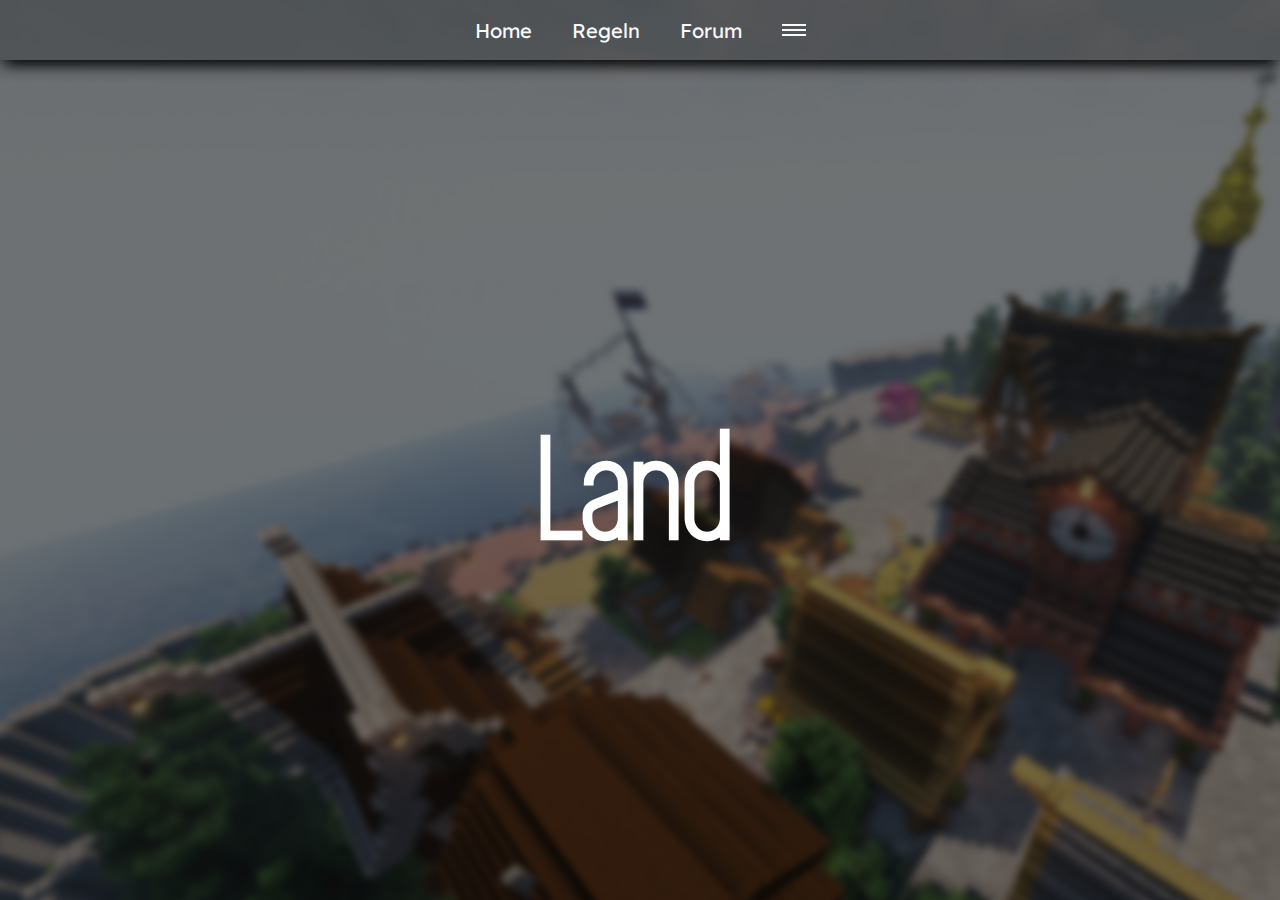
==== index.html @ 2a84fb17 "commit" ====
<!DOCTYPE html>
<html lang="en">

<head>
    <link rel="stylesheet" href="index.css">
    <script src="index.js"></script>
    <meta charset="UTF-8">
    <meta http-equiv="X-UA-Compatible" content="IE=edge">
    <meta name="viewport" content="width=device-width, initial-scale=1.0">
    <link rel="preconnect" href="https://fonts.googleapis.com">
    <link rel="preconnect" href="https://fonts.gstatic.com" crossorigin>
    <link href="https://fonts.googleapis.com/css2?family=Lexend:wght@100;400;700;900&display=swap" rel="stylesheet">
    <link rel="stylesheet" href="index.css">
    <link rel="icon" type="image/x-icon" href="img/landrp.png">
    <!-- App title -->
    <title>LandRP.net</title>

    <!-- Link CSS file -->

</head>

<body>
    <!-- Navigation bar -->
    <header class="header">
        <!-- Logo -->
        <a href="index.html" class="logo">Home</a>
        <a href="regeln.html" class="logo">Regeln</a>
        <a href="index.html" class="logo">Forum</a>
        <!-- Hamburger icon -->
        <input class="side-menu" type="checkbox" id="side-menu" />
        <label class="hamb" for="side-menu"><span class="hamb-line"></span></label>
        <!-- Menu -->
        <nav class="nav">
            <ul class="menu">
                <li><a href="#">Gallery</a></li>
                <li><a href="#">Blog</a></li>
                <li><a href="#">About</a></li>
            </ul>
        </nav>
    </header>
    <!-- Main content -->
    <main>
        <article>
            <h1 id="typing-animation"></h1>
        </article>
    </main>
</body>

</html>
---- index.css ----
/* Theming /
@import url("https://fonts.googleapis.com/css2?family=Poppins:wght@400;700&display=swap"); / import font */

@font-face {
  font-family: simpl;
  src: url(ttf/simplifica.ttf);
  }
  
  :root {
  --white: #f9f9f9;
  --black: #000000;
  --gray: #85888C;
  } /* variables*/
  
  /* Place your other styles for the content here */
  
  /* Place your other styles for the content here */
  
  /* Reset */
  
  *{
  margin: 0;
  padding: 0;
  box-sizing: border-box;
  }
  body {
  background-color: var(--white);
  font-family: "Lexend";
  background-image: url(img/homepage.png);
  position: relative;
  max-width: 100%;
  height: auto;
  }
  
  a {
  text-decoration: none;
  }
  
  ul {
  list-style: none;
  }
  
  /* Header */
  header {
  height: 60px;
  box-shadow: 0px 10px 13px -7px #000000, 0px 5px 13px 2px rgba(0, 0, 0, 0.37);
  display: flex;
  justify-content: center;
  align-items: center;
  background-image: url(img/homepageheader.png);
  }
  
  header a {
  margin-right: 20px;
  font-family: 'Lexend';
  font-size: 18px;
  text-decoration: none;
  color: rgb(255, 255, 255);
  }
  
  header a:hover {
  color: rgb(97, 194, 235);
  text-decoration: underline;
  text-underline-offset: 15px;
  }
  
  /* Logo */
  .logo {
  display: inline-block;
  color: var(--white);
  font-size: 20px;
  margin-left: 20px;
  margin-bottom: 20px;
  margin-top: 20px;
  text-align: center;
  }
  
  /* Nav menu */
  .nav {
  width: 100%;
  height: 50%;
  position: fixed;
  background: linear-gradient(to bottom, #545658, transparent);
  overflow: hidden;
  max-height: 0;
  transition: max-height 0.3s ease-out;
  transition-delay: 150ms;
  top: 60px;
  right: 0;
  }
  
  .menu a {
  display: block;
  padding: 40px;
  color: var(--white);
  text-align: center;
  /* Center the text */
  }
  
  .menu a:hover {
  background-color: var(--gray);
  }
  
  .hamb {
  cursor: pointer;
  float: right;
  padding: 40px 20px;
  }
  
  .hamb-line {
  background: var(--white);
  display: block;
  height: 2px;
  position: relative;
  width: 24px;
  }
  
  /* Style span tag */
  .hamb-line::before,
  .hamb-line::after {
  background: var(--white);
  content: '';
  display: block;
  height: 100%;
  position: absolute;
  transition: all 0.2s ease-out;
  width: 100%;
  }
  
  .hamb-line::before {
  top: 5px;
  }
  
  .hamb-line::after {
  top: -5px;
  }
  
  .lrp {
  margin-top: 10px;
  }
  
  @media (min-width: 768px) {
    .side-menu {
      display: none;
      }
  }

  .hamb:hover + .nav,
  .nav:hover {
  max-height: 100%;
  }
  
  h1 {
  display: flex;
  justify-content: center;
  align-items: center;
  margin-top: 350px;
  color: white;
  font-size: 150px;
  font-family: "simpl";
  }
  
  /* Your existing CSS styles */
  
  /* Typing Animation */
  .typing-cursor {
  display: inline-block;
  width: 8px;
  height: 20px;
  background-color: #000;
  animation: typingCursor 0.7s infinite;
  }
  
  @keyframes typingCursor {
  0% {
  opacity: 0;
  }
  50% {
  opacity: 1;
  }
  100% {
  opacity: 0;
  }
  }
  
  /* Cursor Animation */
  .cursor-blink {
  animation: cursorBlink 1s infinite;
  }
  
  @keyframes cursorBlink {
  0%,
  100% {
  opacity: 1;
  }
  50% {
  opacity: 0;
  }

  }


  @media (max-width: 600px)
  {
    h1 {
      font-size: 75px;
      line-height: 50px;
    }

    body {
      background-color: var(--white);
      font-family: "Lexend";
      background-image: url(img/homepage.png);
      position: relative;
      max-width: 100%;
      height: auto;
      }
  }
---- index.css ----
/* Theming /
@import url("https://fonts.googleapis.com/css2?family=Poppins:wght@400;700&display=swap"); / import font */

@font-face {
  font-family: simpl;
  src: url(ttf/simplifica.ttf);
  }
  
  :root {
  --white: #f9f9f9;
  --black: #000000;
  --gray: #85888C;
  } /* variables*/
  
  /* Place your other styles for the content here */
  
  /* Place your other styles for the content here */
  
  /* Reset */
  
  *{
  margin: 0;
  padding: 0;
  box-sizing: border-box;
  }
  body {
  background-color: var(--white);
  font-family: "Lexend";
  background-image: url(img/homepage.png);
  position: relative;
  max-width: 100%;
  height: auto;
  }
  
  a {
  text-decoration: none;
  }
  
  ul {
  list-style: none;
  }
  
  /* Header */
  header {
  height: 60px;
  box-shadow: 0px 10px 13px -7px #000000, 0px 5px 13px 2px rgba(0, 0, 0, 0.37);
  display: flex;
  justify-content: center;
  align-items: center;
  background-image: url(img/homepageheader.png);
  }
  
  header a {
  margin-right: 20px;
  font-family: 'Lexend';
  font-size: 18px;
  text-decoration: none;
  color: rgb(255, 255, 255);
  }
  
  header a:hover {
  color: rgb(97, 194, 235);
  text-decoration: underline;
  text-underline-offset: 15px;
  }
  
  /* Logo */
  .logo {
  display: inline-block;
  color: var(--white);
  font-size: 20px;
  margin-left: 20px;
  margin-bottom: 20px;
  margin-top: 20px;
  text-align: center;
  }
  
  /* Nav menu */
  .nav {
  width: 100%;
  height: 50%;
  position: fixed;
  background: linear-gradient(to bottom, #545658, transparent);
  overflow: hidden;
  max-height: 0;
  transition: max-height 0.3s ease-out;
  transition-delay: 150ms;
  top: 60px;
  right: 0;
  }
  
  .menu a {
  display: block;
  padding: 40px;
  color: var(--white);
  text-align: center;
  /* Center the text */
  }
  
  .menu a:hover {
  background-color: var(--gray);
  }
  
  .hamb {
  cursor: pointer;
  float: right;
  padding: 40px 20px;
  }
  
  .hamb-line {
  background: var(--white);
  display: block;
  height: 2px;
  position: relative;
  width: 24px;
  }
  
  /* Style span tag */
  .hamb-line::before,
  .hamb-line::after {
  background: var(--white);
  content: '';
  display: block;
  height: 100%;
  position: absolute;
  transition: all 0.2s ease-out;
  width: 100%;
  }
  
  .hamb-line::before {
  top: 5px;
  }
  
  .hamb-line::after {
  top: -5px;
  }
  
  .lrp {
  margin-top: 10px;
  }
  
  @media (min-width: 768px) {
    .side-menu {
      display: none;
      }
  }

  .hamb:hover + .nav,
  .nav:hover {
  max-height: 100%;
  }
  
  h1 {
  display: flex;
  justify-content: center;
  align-items: center;
  margin-top: 350px;
  color: white;
  font-size: 150px;
  font-family: "simpl";
  }
  
  /* Your existing CSS styles */
  
  /* Typing Animation */
  .typing-cursor {
  display: inline-block;
  width: 8px;
  height: 20px;
  background-color: #000;
  animation: typingCursor 0.7s infinite;
  }
  
  @keyframes typingCursor {
  0% {
  opacity: 0;
  }
  50% {
  opacity: 1;
  }
  100% {
  opacity: 0;
  }
  }
  
  /* Cursor Animation */
  .cursor-blink {
  animation: cursorBlink 1s infinite;
  }
  
  @keyframes cursorBlink {
  0%,
  100% {
  opacity: 1;
  }
  50% {
  opacity: 0;
  }

  }


  @media (max-width: 600px)
  {
    h1 {
      font-size: 75px;
      line-height: 50px;
    }

    body {
      background-color: var(--white);
      font-family: "Lexend";
      background-image: url(img/homepage.png);
      position: relative;
      max-width: 100%;
      height: auto;
      }
  }
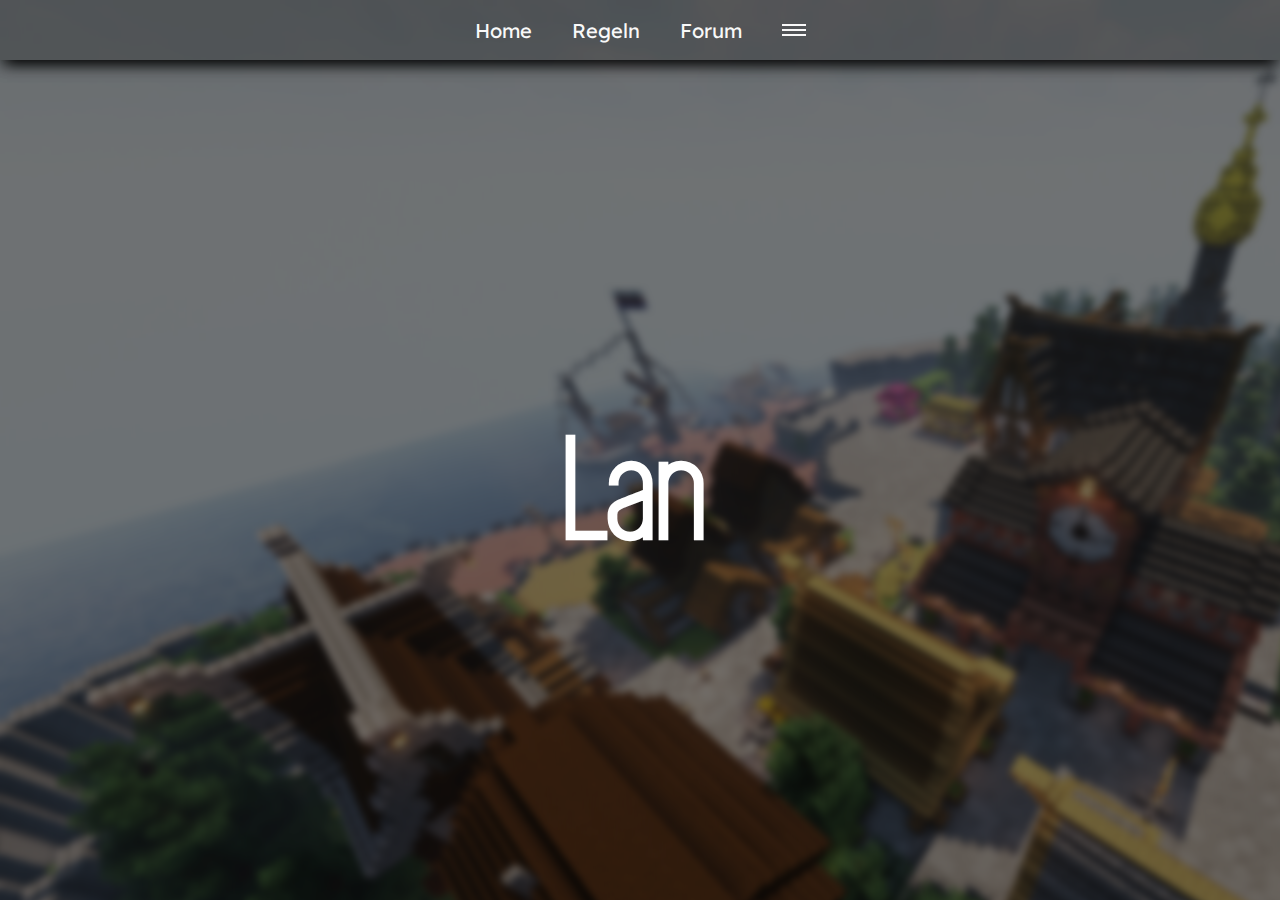
==== commit 555847f3: "commit2" ====
--- a/index.html
+++ b/index.html
@@ -22,12 +22,15 @@
 <body>
     <!-- Navigation bar -->
     <header class="header">
+        <div>
+            
+        </div>
         <!-- Logo -->
         <a href="index.html" class="logo">Home</a>
         <a href="regeln.html" class="logo">Regeln</a>
         <a href="index.html" class="logo">Forum</a>
         <!-- Hamburger icon -->
-        <input class="side-menu" type="checkbox" id="side-menu" />
+        <input class="side-menu" type="checkbox" id="side-menu" style="display: none;" />
         <label class="hamb" for="side-menu"><span class="hamb-line"></span></label>
         <!-- Menu -->
         <nav class="nav">
--- a/index.css
+++ b/index.css
@@ -1,71 +1,72 @@
-/* Theming /
-@import url("https://fonts.googleapis.com/css2?family=Poppins:wght@400;700&display=swap"); / import font */
+/* Theming */
+@import url("https://fonts.googleapis.com/css2?family=Poppins:wght@400;700&display=swap"); /* import font */
 
 @font-face {
   font-family: simpl;
   src: url(ttf/simplifica.ttf);
-  }
+}
   
-  :root {
+:root {
   --white: #f9f9f9;
   --black: #000000;
   --gray: #85888C;
-  } /* variables*/
-  
-  /* Place your other styles for the content here */
-  
-  /* Place your other styles for the content here */
-  
-  /* Reset */
-  
-  *{
+} /* variables*/
+
+/* Place your other styles for the content here */
+
+/* Place your other styles for the content here */
+
+/* Reset */
+
+* {
   margin: 0;
   padding: 0;
   box-sizing: border-box;
-  }
-  body {
+}
+
+body {
   background-color: var(--white);
   font-family: "Lexend";
   background-image: url(img/homepage.png);
   position: relative;
   max-width: 100%;
   height: auto;
-  }
-  
-  a {
+}
+
+a {
   text-decoration: none;
-  }
-  
-  ul {
+}
+
+ul {
   list-style: none;
-  }
-  
-  /* Header */
-  header {
+}
+
+/* Header */
+header {
   height: 60px;
   box-shadow: 0px 10px 13px -7px #000000, 0px 5px 13px 2px rgba(0, 0, 0, 0.37);
   display: flex;
   justify-content: center;
   align-items: center;
   background-image: url(img/homepageheader.png);
-  }
-  
-  header a {
+}
+
+header a {
   margin-right: 20px;
   font-family: 'Lexend';
   font-size: 18px;
   text-decoration: none;
   color: rgb(255, 255, 255);
-  }
-  
-  header a:hover {
+}
+
+header a:hover {
   color: rgb(97, 194, 235);
   text-decoration: underline;
   text-underline-offset: 15px;
-  }
-  
-  /* Logo */
-  .logo {
+}
+
+/* Logo */
+.logo {
   display: inline-block;
   color: var(--white);
   font-size: 20px;
@@ -73,10 +74,10 @@
   margin-bottom: 20px;
   margin-top: 20px;
   text-align: center;
-  }
-  
-  /* Nav menu */
-  .nav {
+}
+
+/* Nav menu */
+.nav {
   width: 100%;
   height: 50%;
   position: fixed;
@@ -87,37 +88,37 @@
   transition-delay: 150ms;
   top: 60px;
   right: 0;
-  }
-  
-  .menu a {
+}
+
+.menu a {
   display: block;
   padding: 40px;
   color: var(--white);
   text-align: center;
   /* Center the text */
-  }
-  
-  .menu a:hover {
+}
+
+.menu a:hover {
   background-color: var(--gray);
-  }
-  
-  .hamb {
+}
+
+.hamb {
   cursor: pointer;
   float: right;
   padding: 40px 20px;
-  }
-  
-  .hamb-line {
+}
+
+.hamb-line {
   background: var(--white);
   display: block;
   height: 2px;
   position: relative;
   width: 24px;
-  }
-  
-  /* Style span tag */
-  .hamb-line::before,
-  .hamb-line::after {
+}
+
+/* Style span tag */
+.hamb-line::before,
+.hamb-line::after {
   background: var(--white);
   content: '';
   display: block;
@@ -125,32 +126,32 @@
   position: absolute;
   transition: all 0.2s ease-out;
   width: 100%;
-  }
-  
-  .hamb-line::before {
+}
+
+.hamb-line::before {
   top: 5px;
-  }
-  
-  .hamb-line::after {
+}
+
+.hamb-line::after {
   top: -5px;
-  }
-  
-  .lrp {
+}
+
+.lrp {
   margin-top: 10px;
-  }
-  
-  @media (min-width: 768px) {
-    .side-menu {
-      display: none;
-      }
-  }
-
-  .hamb:hover + .nav,
-  .nav:hover {
+}
+
+@media (min-width: 768px) {
+  .side-menu {
+    display: none;
+  }
+}
+
+.hamb:hover + .nav,
+.nav:hover {
   max-height: 100%;
-  }
-  
-  h1 {
+}
+
+h1 {
   display: flex;
   justify-content: center;
   align-items: center;
@@ -158,61 +159,74 @@
   color: white;
   font-size: 150px;
   font-family: "simpl";
-  }
-  
-  /* Your existing CSS styles */
-  
-  /* Typing Animation */
-  .typing-cursor {
+}
+
+/* Your existing CSS styles */
+
+/* Typing Animation */
+.typing-cursor {
   display: inline-block;
   width: 8px;
   height: 20px;
   background-color: #000;
   animation: typingCursor 0.7s infinite;
-  }
-  
-  @keyframes typingCursor {
+}
+
+@keyframes typingCursor {
   0% {
-  opacity: 0;
+    opacity: 0;
   }
   50% {
-  opacity: 1;
+    opacity: 1;
   }
   100% {
-  opacity: 0;
-  }
-  }
-  
-  /* Cursor Animation */
-  .cursor-blink {
+    opacity: 0;
+  }
+}
+
+/* Cursor Animation */
+.cursor-blink {
   animation: cursorBlink 1s infinite;
-  }
-  
-  @keyframes cursorBlink {
+}
+
+@keyframes cursorBlink {
   0%,
   100% {
-  opacity: 1;
+    opacity: 1;
   }
   50% {
-  opacity: 0;
-  }
-
-  }
-
-
-  @media (max-width: 600px)
-  {
-    h1 {
-      font-size: 75px;
-      line-height: 50px;
-    }
-
-    body {
-      background-color: var(--white);
-      font-family: "Lexend";
-      background-image: url(img/homepage.png);
-      position: relative;
-      max-width: 100%;
-      height: auto;
-      }
-  }+    opacity: 0;
+  }
+}
+
+@media (max-width: 600px) {
+  h1 {
+    font-size: 75px;
+    line-height: 50px;
+  }
+
+  body {
+    background-color: var(--white);
+    font-family: "Lexend";
+    background-image: url(img/homepage.png);
+    position: relative;
+    max-width: 100%;
+    height: auto;
+  }
+}
+
+input[type="checkbox"].side-menu {
+  display: none;
+}
+
+/* Updated CSS */
+
+/* Checkbox */
+.side-menu {
+  display: none;
+}
+
+/* Remove checkbox styles */
+input[type="checkbox"].side-menu {
+  display: none;
+}
--- a/index.css
+++ b/index.css
@@ -1,71 +1,72 @@
-/* Theming /
-@import url("https://fonts.googleapis.com/css2?family=Poppins:wght@400;700&display=swap"); / import font */
+/* Theming */
+@import url("https://fonts.googleapis.com/css2?family=Poppins:wght@400;700&display=swap"); /* import font */
 
 @font-face {
   font-family: simpl;
   src: url(ttf/simplifica.ttf);
-  }
+}
   
-  :root {
+:root {
   --white: #f9f9f9;
   --black: #000000;
   --gray: #85888C;
-  } /* variables*/
-  
-  /* Place your other styles for the content here */
-  
-  /* Place your other styles for the content here */
-  
-  /* Reset */
-  
-  *{
+} /* variables*/
+
+/* Place your other styles for the content here */
+
+/* Place your other styles for the content here */
+
+/* Reset */
+
+* {
   margin: 0;
   padding: 0;
   box-sizing: border-box;
-  }
-  body {
+}
+
+body {
   background-color: var(--white);
   font-family: "Lexend";
   background-image: url(img/homepage.png);
   position: relative;
   max-width: 100%;
   height: auto;
-  }
-  
-  a {
+}
+
+a {
   text-decoration: none;
-  }
-  
-  ul {
+}
+
+ul {
   list-style: none;
-  }
-  
-  /* Header */
-  header {
+}
+
+/* Header */
+header {
   height: 60px;
   box-shadow: 0px 10px 13px -7px #000000, 0px 5px 13px 2px rgba(0, 0, 0, 0.37);
   display: flex;
   justify-content: center;
   align-items: center;
   background-image: url(img/homepageheader.png);
-  }
-  
-  header a {
+}
+
+header a {
   margin-right: 20px;
   font-family: 'Lexend';
   font-size: 18px;
   text-decoration: none;
   color: rgb(255, 255, 255);
-  }
-  
-  header a:hover {
+}
+
+header a:hover {
   color: rgb(97, 194, 235);
   text-decoration: underline;
   text-underline-offset: 15px;
-  }
-  
-  /* Logo */
-  .logo {
+}
+
+/* Logo */
+.logo {
   display: inline-block;
   color: var(--white);
   font-size: 20px;
@@ -73,10 +74,10 @@
   margin-bottom: 20px;
   margin-top: 20px;
   text-align: center;
-  }
-  
-  /* Nav menu */
-  .nav {
+}
+
+/* Nav menu */
+.nav {
   width: 100%;
   height: 50%;
   position: fixed;
@@ -87,37 +88,37 @@
   transition-delay: 150ms;
   top: 60px;
   right: 0;
-  }
-  
-  .menu a {
+}
+
+.menu a {
   display: block;
   padding: 40px;
   color: var(--white);
   text-align: center;
   /* Center the text */
-  }
-  
-  .menu a:hover {
+}
+
+.menu a:hover {
   background-color: var(--gray);
-  }
-  
-  .hamb {
+}
+
+.hamb {
   cursor: pointer;
   float: right;
   padding: 40px 20px;
-  }
-  
-  .hamb-line {
+}
+
+.hamb-line {
   background: var(--white);
   display: block;
   height: 2px;
   position: relative;
   width: 24px;
-  }
-  
-  /* Style span tag */
-  .hamb-line::before,
-  .hamb-line::after {
+}
+
+/* Style span tag */
+.hamb-line::before,
+.hamb-line::after {
   background: var(--white);
   content: '';
   display: block;
@@ -125,32 +126,32 @@
   position: absolute;
   transition: all 0.2s ease-out;
   width: 100%;
-  }
-  
-  .hamb-line::before {
+}
+
+.hamb-line::before {
   top: 5px;
-  }
-  
-  .hamb-line::after {
+}
+
+.hamb-line::after {
   top: -5px;
-  }
-  
-  .lrp {
+}
+
+.lrp {
   margin-top: 10px;
-  }
-  
-  @media (min-width: 768px) {
-    .side-menu {
-      display: none;
-      }
-  }
-
-  .hamb:hover + .nav,
-  .nav:hover {
+}
+
+@media (min-width: 768px) {
+  .side-menu {
+    display: none;
+  }
+}
+
+.hamb:hover + .nav,
+.nav:hover {
   max-height: 100%;
-  }
-  
-  h1 {
+}
+
+h1 {
   display: flex;
   justify-content: center;
   align-items: center;
@@ -158,61 +159,74 @@
   color: white;
   font-size: 150px;
   font-family: "simpl";
-  }
-  
-  /* Your existing CSS styles */
-  
-  /* Typing Animation */
-  .typing-cursor {
+}
+
+/* Your existing CSS styles */
+
+/* Typing Animation */
+.typing-cursor {
   display: inline-block;
   width: 8px;
   height: 20px;
   background-color: #000;
   animation: typingCursor 0.7s infinite;
-  }
-  
-  @keyframes typingCursor {
+}
+
+@keyframes typingCursor {
   0% {
-  opacity: 0;
+    opacity: 0;
   }
   50% {
-  opacity: 1;
+    opacity: 1;
   }
   100% {
-  opacity: 0;
-  }
-  }
-  
-  /* Cursor Animation */
-  .cursor-blink {
+    opacity: 0;
+  }
+}
+
+/* Cursor Animation */
+.cursor-blink {
   animation: cursorBlink 1s infinite;
-  }
-  
-  @keyframes cursorBlink {
+}
+
+@keyframes cursorBlink {
   0%,
   100% {
-  opacity: 1;
+    opacity: 1;
   }
   50% {
-  opacity: 0;
-  }
-
-  }
-
-
-  @media (max-width: 600px)
-  {
-    h1 {
-      font-size: 75px;
-      line-height: 50px;
-    }
-
-    body {
-      background-color: var(--white);
-      font-family: "Lexend";
-      background-image: url(img/homepage.png);
-      position: relative;
-      max-width: 100%;
-      height: auto;
-      }
-  }+    opacity: 0;
+  }
+}
+
+@media (max-width: 600px) {
+  h1 {
+    font-size: 75px;
+    line-height: 50px;
+  }
+
+  body {
+    background-color: var(--white);
+    font-family: "Lexend";
+    background-image: url(img/homepage.png);
+    position: relative;
+    max-width: 100%;
+    height: auto;
+  }
+}
+
+input[type="checkbox"].side-menu {
+  display: none;
+}
+
+/* Updated CSS */
+
+/* Checkbox */
+.side-menu {
+  display: none;
+}
+
+/* Remove checkbox styles */
+input[type="checkbox"].side-menu {
+  display: none;
+}
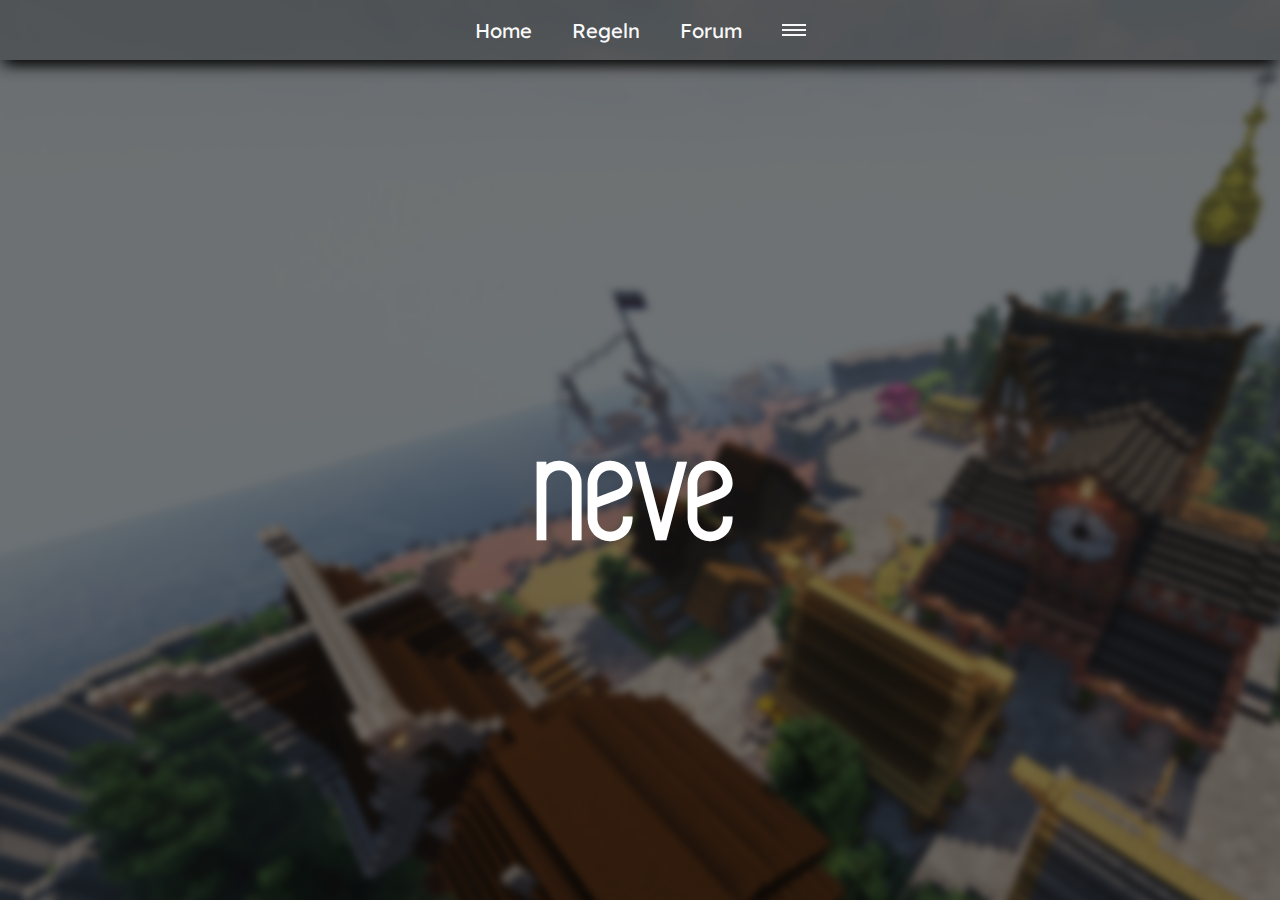
==== commit 44f87e73: "7" ====
--- a/index.html
+++ b/index.html
@@ -2,7 +2,6 @@
 <html lang="en">
 
 <head>
-    <link rel="stylesheet" href="index.css">
     <script src="index.js"></script>
     <meta charset="UTF-8">
     <meta http-equiv="X-UA-Compatible" content="IE=edge">
@@ -14,8 +13,6 @@
     <link rel="icon" type="image/x-icon" href="img/landrp.png">
     <!-- App title -->
     <title>LandRP.net</title>
-
-    <!-- Link CSS file -->
 
 </head>
 
--- a/index.css
+++ b/index.css
@@ -1,5 +1,5 @@
 /* Theming */
-@import url("https://fonts.googleapis.com/css2?family=Poppins:wght@400;700&display=swap"); /* import font */
+@import url("https://fonts.googleapis.com/css2?family=Poppins:wght@400;700&display=swap");
 
 @font-face {
   font-family: simpl;
@@ -11,10 +11,6 @@
   --black: #000000;
   --gray: #85888C;
 } /* variables*/
-
-/* Place your other styles for the content here */
-
-/* Place your other styles for the content here */
 
 /* Reset */
 
@@ -172,6 +168,11 @@
   animation: typingCursor 0.7s infinite;
 }
 
+h1 {
+  color: white; /* Set text color to white */
+  text-decoration: none; /* Remove underline from links */
+}
+
 @keyframes typingCursor {
   0% {
     opacity: 0;
